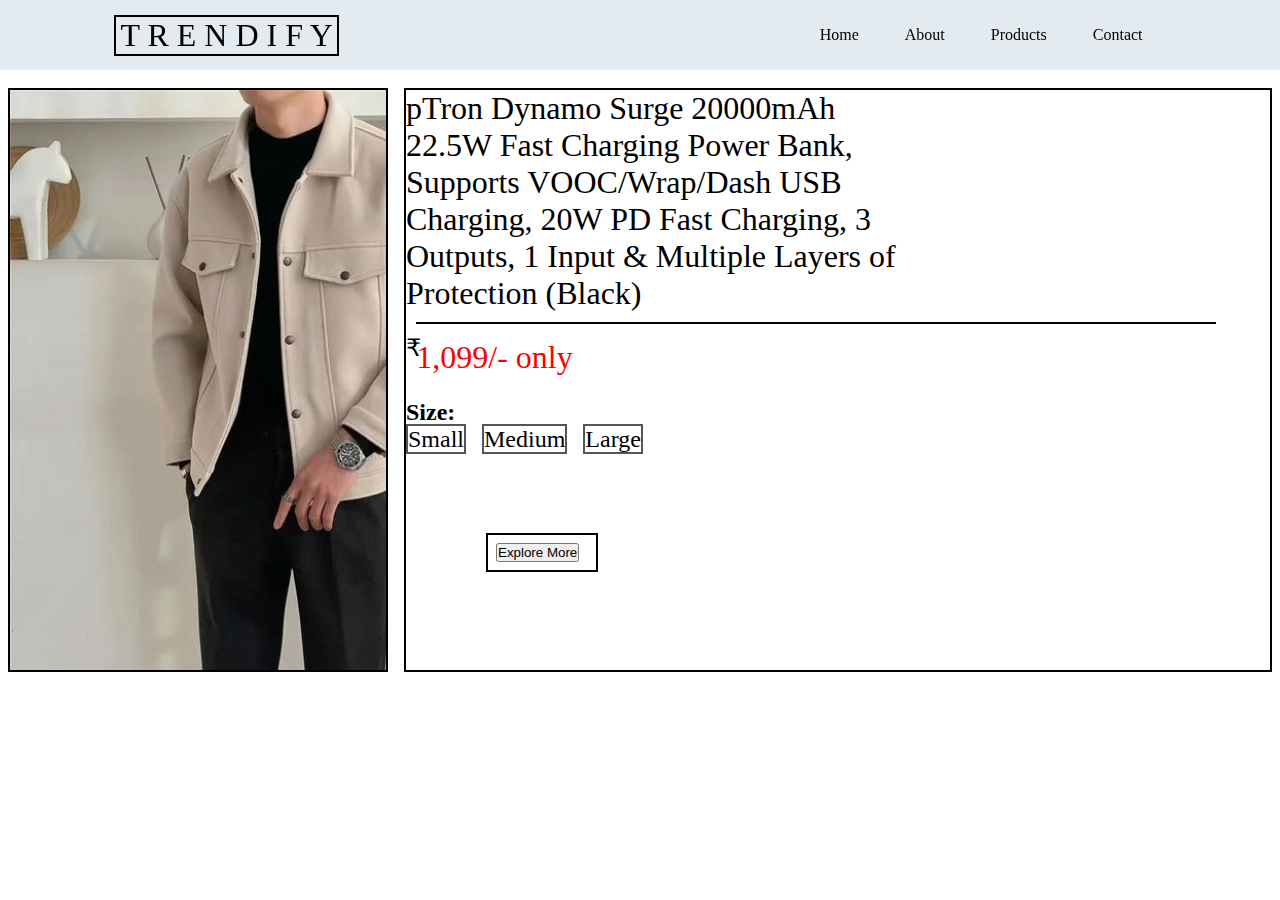
==== product_page/index.html @ 87b212ac "new" ====
<!DOCTYPE html>
<html lang="en">
<head>
    <meta charset="UTF-8">
    <meta name="viewport" content="width=device-width, initial-scale=1.0">
    <title>product page</title>
    <link rel="stylesheet" href="style.css">
</head>
<body>
    <header>
        <nav>
            <div class="left">T R E N D I F Y</div>
            <div class="right"></div>
            <ul>
                <li><a href="/">Home</a></li>
                <li><a href="/">About</a></li>
                <li><a href="/">Products</a></li>
                <li><a href="/">Contact</a></li>
            </ul>
        </nav>
        <section class="page">
            <div class="left_side">
            </div>
            <div class="right_side">
                <!--Product Details-->
                <a>pTron Dynamo Surge 20000mAh 22.5W Fast Charging Power Bank, Supports VOOC/Wrap/Dash USB Charging, 20W PD Fast Charging, 3 Outputs, 1 Input & Multiple Layers of Protection (Black)</a><br>
                <div class="brd"></div>
                <!--Price-->
                <div class="currency">₹</div>
                <div class="price">1,099/- only</div>
                <!--size or product options-->
                <form><h2>Size:</h2>
                    <label class="custom-radio">
                        <input type="radio" name="option" value="1">
                        <span class="radio-circle">Small</span>
                    </label>
                    <label class="custom-radio">
                        <input type="radio" name="option" value="2">
                        <span class="radio-circle">Medium</span>
                    </label>
                    <label class="custom-radio">
                        <input type="radio" name="option" value="3">
                        <span class="radio-circle">Large</span>
                    </label>
                    <div class="btn">
                    <button>Explore More</button>
                    </div>
                </form>
            </div>
        </section>
    </header>
    
</body>
</html>
---- product_page/style.css ----
*{
    margin: 0px;
    padding: 0px;
}
.left{
    padding: 0px 4px 0px 4px;
    font-size: 32px;
    border: 2px solid black;
}
.left_side{
    border: 2px solid black;
    background-image: url(imgall.jpg);
    background-size: cover;
}
.right_side{
    padding-right: 22rem;
    border: 2px solid black;
}
.right_side a{
    font-size: 32px;
}
header{
    height: 800px;
}
.page{
    margin-top: 5rem;
    display: flex;
    height: 600px;
}
.page>div{
    margin: 8px;
    width: 40%;
}
.ul{
    text-decoration: none;
}
nav{
    position: fixed;
    overflow: hidden;
    width: 100%;
    top: 0;
    z-index: 1;
    background-color: rgba(200, 213, 226, 0.5);
    display: flex;
    justify-content: space-around;
    align-items: center;
    height: 70px; 
}
nav ul{
    display: flex;
    justify-content: center;
}
nav ul li{
    list-style: none;
    margin: 0px 23px;
}
nav ul li a:hover{
    color: aliceblue;
    transition: .3s;
}
nav ul li a{
    text-decoration: none;
    color: rgb(0, 0, 0);
}
/* Size input buttons */

/* Hide the default radio button */
input[type="radio"] {
    display: none;
}

/* Style the container for the custom radio button */
.custom-radio {
    align-items: center;
    cursor: pointer;
    margin-bottom: 10px;
    font-size: 24px;
}

/* Create the custom radio circle */
.radio-circle {
    width: 20px;
    height: 20px;
    border: 2px solid #555;
    margin-right: 10px;
    position: relative;
    transition: border-color 0.3s ease;
}

/* Add the inner circle for the selected state */
.radio-circle::after {
    content: '';
    background-color: #555;
    position: absolute;
    top: 50%;
    left: 50%;
    transform: translate(-50%, -50%);
    opacity: 0;
    transition: opacity 0.3s ease;
}

/* Change the appearance when the radio button is selected */
input[type="radio"]:checked + .radio-circle {
    border-color: #007BFF;
}

input[type="radio"]:checked + .radio-circle::after {
    opacity: 1;
    background-color: #007BFF;
}

/* Hover effect */
.custom-radio:hover .radio-circle {
    border-color: #007BFF;
}
.btn{
    margin-left: 5rem;
    margin-top: 5rem;
    border: 2px solid black;
    padding: 8px;
    margin-right: 20rem;
}
.brd{
    margin: 10px;
    width: 800px;
    border-bottom: 2px solid black;
}
.currency{
    font-size: 24px;
}
.price{
    color: red;
    position: relative;
    bottom: 4%;
    left: 2%;
    font-size: 32px;
}
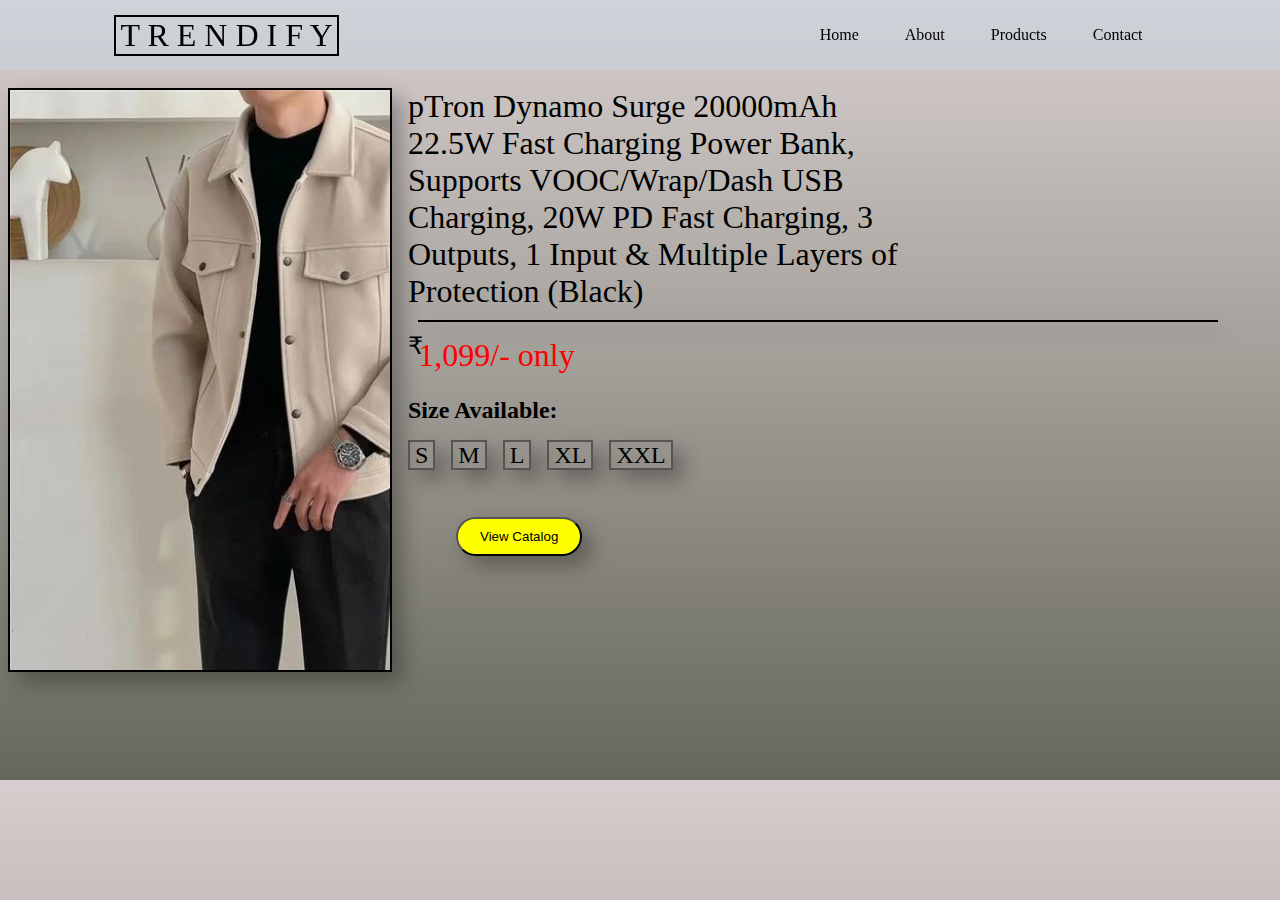
==== commit a36fdc07: "product_page done" ====
--- a/product_page/index.html
+++ b/product_page/index.html
@@ -29,21 +29,29 @@
                 <div class="currency">₹</div>
                 <div class="price">1,099/- only</div>
                 <!--size or product options-->
-                <form><h2>Size:</h2>
+                <form><h2>Size Available:</h2><br>
                     <label class="custom-radio">
                         <input type="radio" name="option" value="1">
-                        <span class="radio-circle">Small</span>
+                        <span class="radio-circle">S</span>
                     </label>
                     <label class="custom-radio">
                         <input type="radio" name="option" value="2">
-                        <span class="radio-circle">Medium</span>
+                        <span class="radio-circle">M</span>
                     </label>
                     <label class="custom-radio">
                         <input type="radio" name="option" value="3">
-                        <span class="radio-circle">Large</span>
+                        <span class="radio-circle">L</span>
+                    </label>
+                    <label class="custom-radio">
+                        <input type="radio" name="option" value="3">
+                        <span class="radio-circle">XL</span>
+                    </label>
+                    <label class="custom-radio">
+                        <input type="radio" name="option" value="3">
+                        <span class="radio-circle">XXL</span>
                     </label>
                     <div class="btn">
-                    <button>Explore More</button>
+                    <button>View Catalog</button>
                     </div>
                 </form>
             </div>
--- a/product_page/style.css
+++ b/product_page/style.css
@@ -1,6 +1,9 @@
 *{
     margin: 0px;
     padding: 0px;
+}
+body{
+    background: linear-gradient(to bottom, rgb(215, 207, 207), rgba(64, 65, 49, 0.801));
 }
 .left{
     padding: 0px 4px 0px 4px;
@@ -8,19 +11,19 @@
     border: 2px solid black;
 }
 .left_side{
+    box-shadow: 10px 10px 20px rgba(0, 0, 0, 0.3);
     border: 2px solid black;
     background-image: url(imgall.jpg);
     background-size: cover;
 }
 .right_side{
     padding-right: 22rem;
-    border: 2px solid black;
 }
 .right_side a{
     font-size: 32px;
 }
 header{
-    height: 800px;
+    height: 700px;
 }
 .page{
     margin-top: 5rem;
@@ -76,15 +79,16 @@
     margin-bottom: 10px;
     font-size: 24px;
 }
-
 /* Create the custom radio circle */
 .radio-circle {
+    box-shadow: 10px 10px 20px rgba(0, 0, 0, 0.3);
     width: 20px;
     height: 20px;
     border: 2px solid #555;
     margin-right: 10px;
     position: relative;
     transition: border-color 0.3s ease;
+    padding: 0px 5px;
 }
 
 /* Add the inner circle for the selected state */
@@ -113,14 +117,15 @@
 .custom-radio:hover .radio-circle {
     border-color: #007BFF;
 }
-.btn{
-    margin-left: 5rem;
-    margin-top: 5rem;
-    border: 2px solid black;
-    padding: 8px;
-    margin-right: 20rem;
+button{
+    margin: 3rem 3rem;
+    background-color: yellow;
+    padding: 10px 22px;
+    border-radius: 20px;
+    box-shadow: 10px 10px 20px rgba(0, 0, 0, 0.3);
 }
 .brd{
+    box-shadow: 10px 10px 20px rgba(0, 0, 0, 0.3);
     margin: 10px;
     width: 800px;
     border-bottom: 2px solid black;
